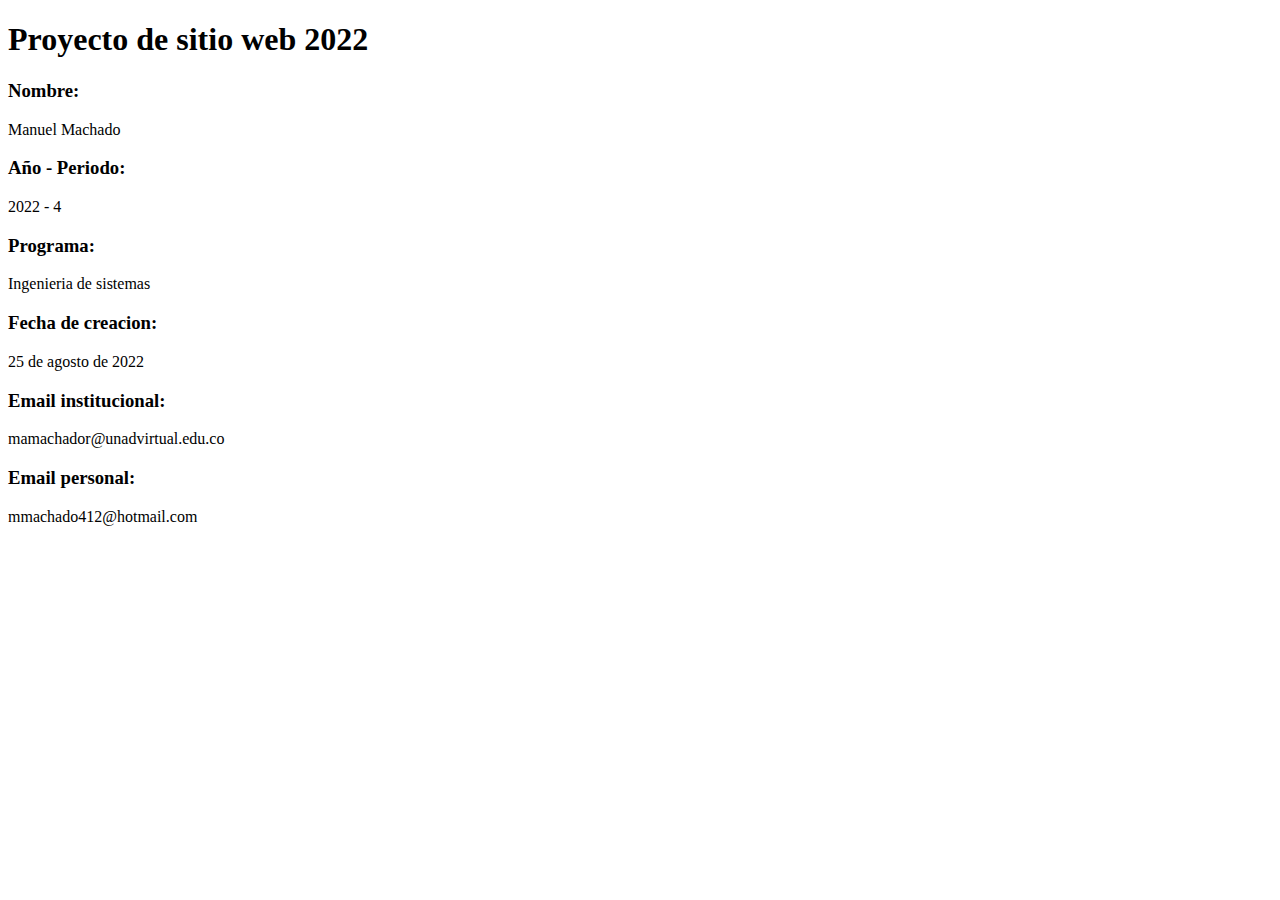
==== index.html @ bcada82d "Fase 1 - planeación" ====
<!DOCTYPE html>
<html lang="es">
    <head>
        <title>
            Proyecto de sitio web
        </title>
    </head>
    <header>
        <h1>
            Proyecto de sitio web 2022
        </h1>
    </header>

    <body>
        <h3>Nombre: </h3> <p>Manuel Machado</p>
        <h3>Año - Periodo: </h3> <p>2022 - 4</p>
        <h3>Programa: </h3> <p>Ingenieria de sistemas</p>
        <h3>Fecha de creacion: </h3> <p>25 de agosto de 2022</p>
        <h3>Email institucional: </h3> <p>mamachador@unadvirtual.edu.co</p>
        <h3>Email personal: </h3> <p>mmachado412@hotmail.com </p>
    </body>
</html>
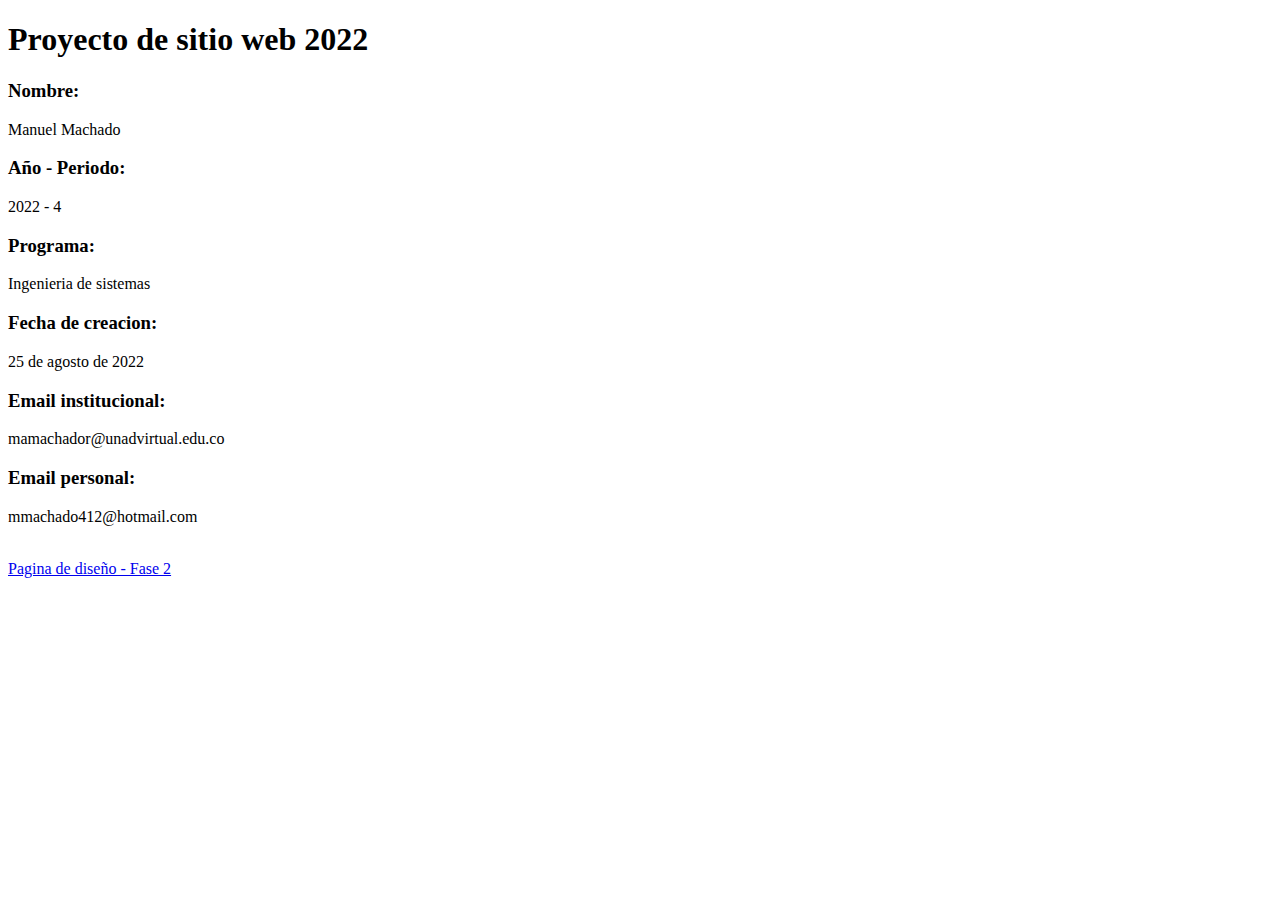
==== commit 9e2ecd9b: "Actualizacion Fase 2" ====
--- a/index.html
+++ b/index.html
@@ -17,6 +17,7 @@
         <h3>Programa: </h3> <p>Ingenieria de sistemas</p>
         <h3>Fecha de creacion: </h3> <p>25 de agosto de 2022</p>
         <h3>Email institucional: </h3> <p>mamachador@unadvirtual.edu.co</p>
-        <h3>Email personal: </h3> <p>mmachado412@hotmail.com </p>
+        <h3>Email personal: </h3> <p>mmachado412@hotmail.com </p> <br>
+        <a href="Fase2/Desing.html">Pagina de diseño - Fase 2</a>
     </body>
 </html>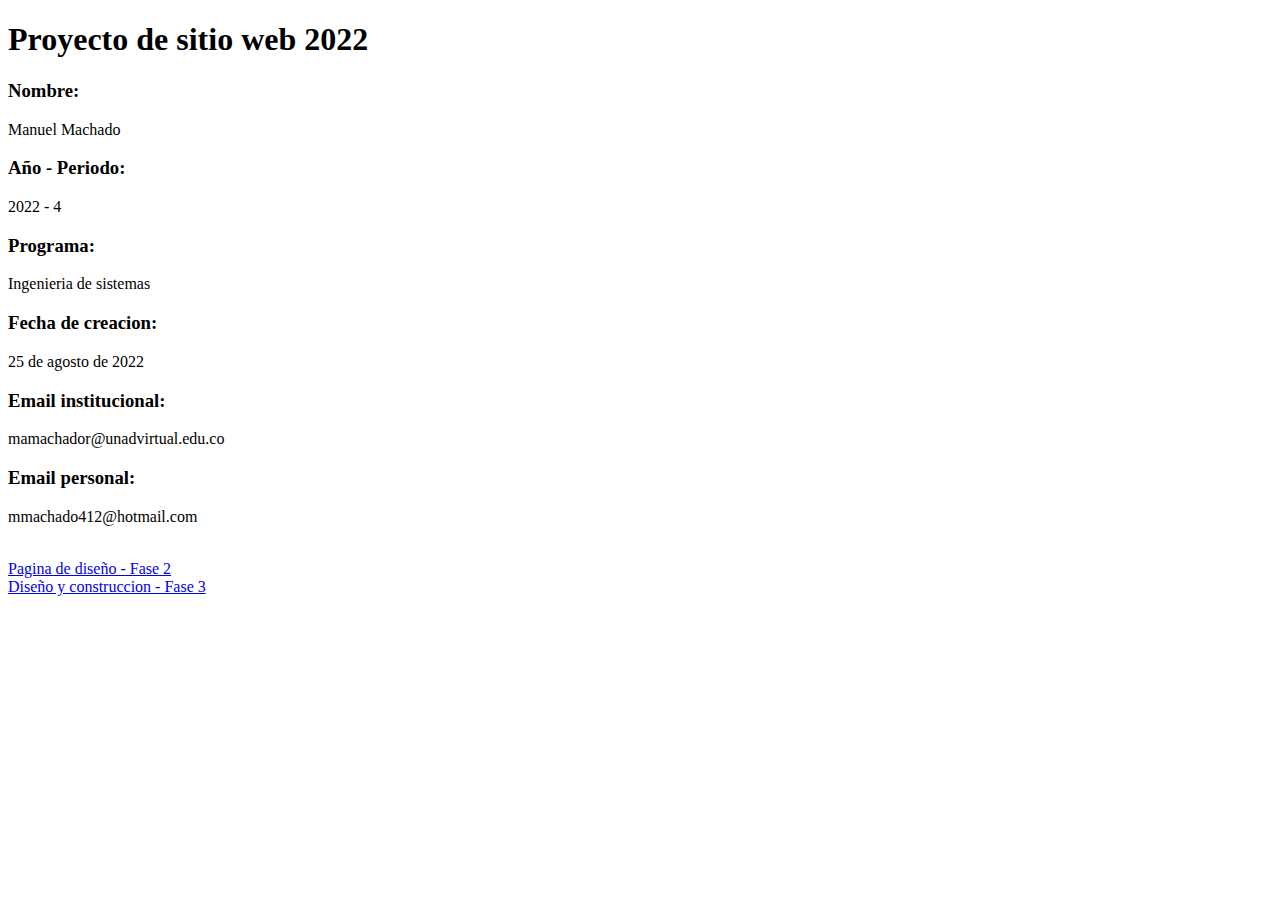
==== commit 82072cff: "Fase 3" ====
--- a/index.html
+++ b/index.html
@@ -18,6 +18,8 @@
         <h3>Fecha de creacion: </h3> <p>25 de agosto de 2022</p>
         <h3>Email institucional: </h3> <p>mamachador@unadvirtual.edu.co</p>
         <h3>Email personal: </h3> <p>mmachado412@hotmail.com </p> <br>
-        <a href="Fase2/Desing.html">Pagina de diseño - Fase 2</a>
+        <a href="Fase2/Desing.html">Pagina de diseño - Fase 2</a> <br>
+        <a href="Fase3/Index.html">Diseño y construccion - Fase 3</a>
+
     </body>
 </html>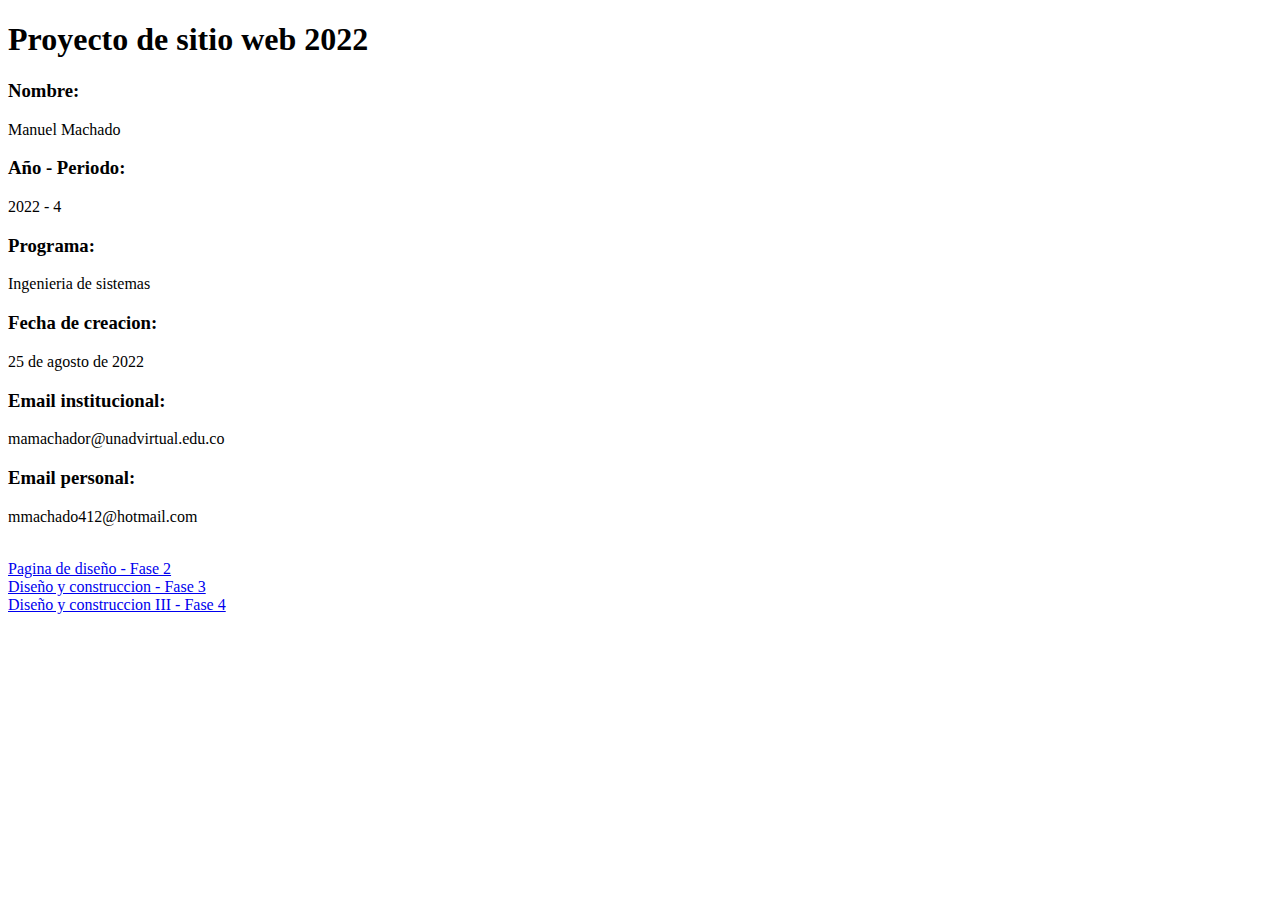
==== commit 04850e2d: "Fase 4" ====
--- a/index.html
+++ b/index.html
@@ -19,7 +19,8 @@
         <h3>Email institucional: </h3> <p>mamachador@unadvirtual.edu.co</p>
         <h3>Email personal: </h3> <p>mmachado412@hotmail.com </p> <br>
         <a href="Fase2/Desing.html">Pagina de diseño - Fase 2</a> <br>
-        <a href="Fase3/Index.html">Diseño y construccion - Fase 3</a>
+        <a href="Fase3/Index.html">Diseño y construccion - Fase 3</a> <br>
+        <a href="Fase4/Index.html">Diseño y construccion III - Fase 4</a>
 
     </body>
 </html>